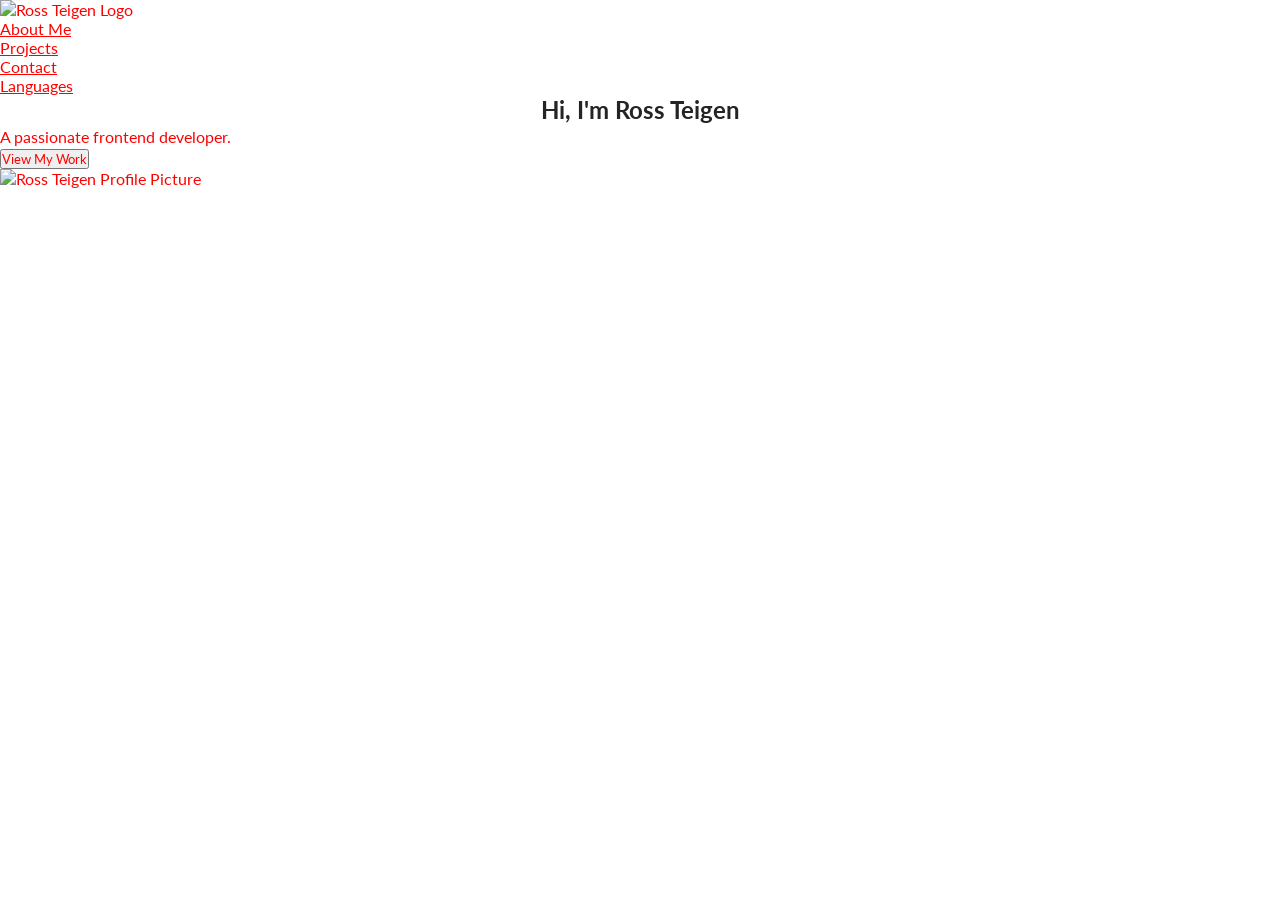
==== portfolio.html @ 0ebc28b6 "added ecommerce project" ====
<style>
@import url('https://fonts.googleapis.com/css2?family=Lato:wght@400;700&display=swap');
</style>
<!DOCTYPE html>
<html lang="en">
<head>
    <meta charset="UTF-8">
    <meta name="viewport" content="width=device-width, initial-scale=1.0">
    <title>Ross Teigen</title>
    <link rel="stylesheet" href="./portfolio.css">
</head>
<body>
    <section id="about me">
        <nav>
            <img src="./assets/logo.png" alt="Ross Teigen Logo">
            <ul>
                <li><a href="#about me">About Me</a></li>
                <li><a href="#projects">Projects</a></li>
                <li><a href="#contact">Contact</a></a>
                </li>
                <li>
                    <a href="#languages">Languages</a>
                </li>
            </ul>
        </nav>

        <header>
            <div class="row">
                <div>
                    <h1>Hi, I'm Ross Teigen</h1>
                    <p class="subheader">A passionate frontend developer.</p>
                    <button>View My Work</button>
                </div>
                <figure>
                    <img src="./assets/profile.jpg" alt="Ross Teigen Profile Picture">
                </figure>
            </div>
        </header>
</body>
</html>
---- portfolio.css ----
* {color: red;
    font-family: 'Lato', sans-serif;
    padding: 0;
    margin: 0;
    box-sizing: border-box;
}

h1, h2, h3, h4, h5, h6 span {
  color: #242424;
  text-align: center;
  line-height: 1.25;
}

p{
    line-height:1.5;
    font-size: 16px;
}
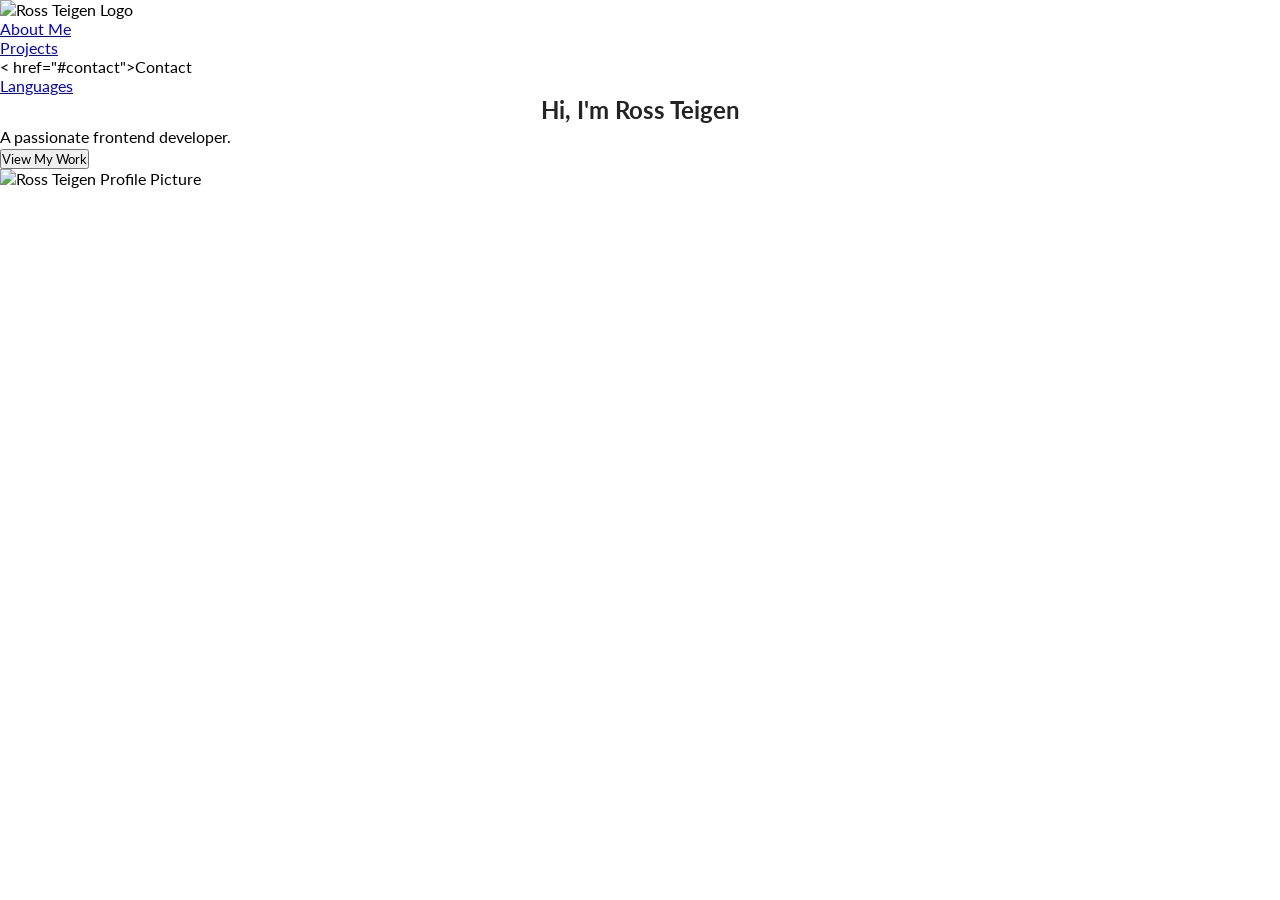
==== commit 3a7cb4d8: "Updated project" ====
--- a/portfolio.html
+++ b/portfolio.html
@@ -10,13 +10,13 @@
     <link rel="stylesheet" href="./portfolio.css">
 </head>
 <body>
-    <section id="about me">
+    <section id="about-me">
         <nav>
             <img src="./assets/logo.png" alt="Ross Teigen Logo">
             <ul>
-                <li><a href="#about me">About Me</a></li>
+                <li><a href="#about-me">About Me</a></li>
                 <li><a href="#projects">Projects</a></li>
-                <li><a href="#contact">Contact</a></a>
+                <li>< href="#contact">Contact</a>
                 </li>
                 <li>
                     <a href="#languages">Languages</a>
--- a/portfolio.css
+++ b/portfolio.css
@@ -1,5 +1,4 @@
-* {color: red;
-    font-family: 'Lato', sans-serif;
+* {font-family: 'Lato', sans-serif;
     padding: 0;
     margin: 0;
     box-sizing: border-box;
